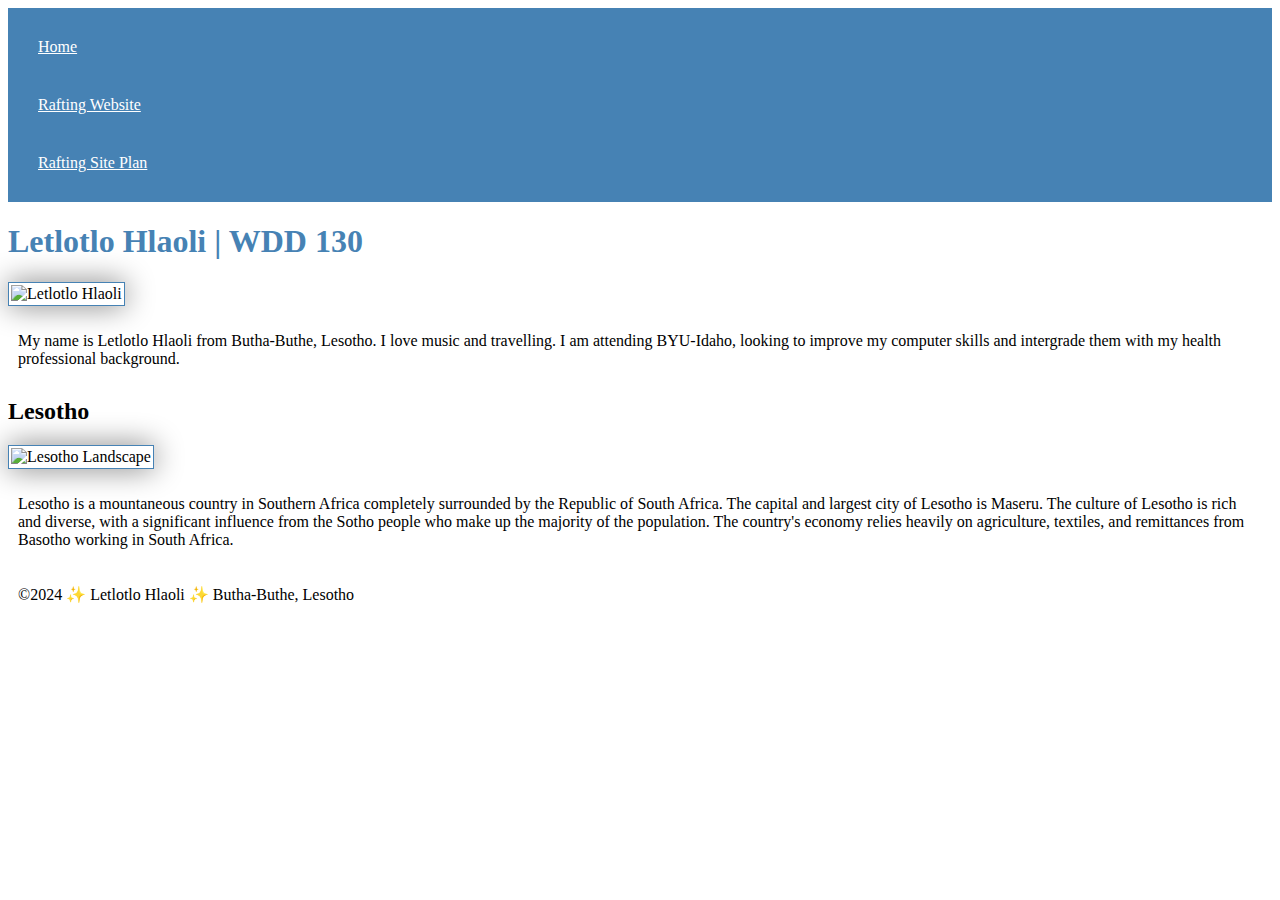
==== index.html @ 1c6270ba "meta" ====
<!DOCTYPE html>
<html lang="en-US">
<head>
    <meta charset="UTF-8">
    <meta name="viewport" content="width=device-width, initial-scale=1.0">
    <title>Letlotlo Hlaoli | WDD 130</title>
    <meta name="description" content="Welcome to Letlotlo Hlaoli's dedicated page for the Fundamentals of Web Development course! This platform is designed to provide a hands-on environment for practicing the essential skills covered in class. Whether you're delving into HTML, CSS, JavaScript, or exploring the principles of web design and development, this space offers a wealth of resources, exercises, and projects to hone your abilities. Dive into coding challenges, explore real-world case studies, and collaborate with peers to strengthen your understanding of web development fundamentals. Join Letlotlo Hlaoli on this journey to master the building blocks of the digital world">
    <meta name="author" content="Letlotlo">
    <link rel="stylesheet" href="styles/styles.css">
</head>
<body>
    <header>
        <nav>
            <a href="#">Home</a>
            <a href="wwr/">Rafting Website</a>
            <a href="wwr/site-plan-rafting.html">Rafting Site Plan</a>
        </nav>
    </header>
    <main>
        <h1>Letlotlo Hlaoli | WDD 130</h1>
        <img src="images/profile.webp" alt="Letlotlo Hlaoli" width="200">
        <p>My name is Letlotlo Hlaoli from Butha-Buthe, Lesotho. I love music and travelling. 
            I am attending BYU-Idaho, looking to improve my computer skills and intergrade them with my health professional background.</p>
    </main>
    <aside>
        <h2>Lesotho</h2>
        <img src="images/Lesotho.jpg" alt="Lesotho Landscape">
        <p>Lesotho is a mountaneous country in Southern Africa completely surrounded by the Republic of South Africa. The capital and largest city of Lesotho is Maseru. The culture of Lesotho is rich and diverse, with a significant influence from the Sotho people who make up the majority of the population. The country's economy relies heavily on agriculture, textiles, and remittances from Basotho working in South Africa.</p>
    </aside>
    <footer>
        <p>&copy;2024 ✨ Letlotlo Hlaoli ✨ Butha-Buthe, Lesotho</p>
    </footer>
</body>
</html>
---- styles/styles.css ----
nav {
background-color: steelblue;
padding: 10px;
}
nav a {
    color: white;
    display: block;
    padding: 20px;
}
h1 {
    color: steelblue;
}
img {
    width: 150px;
    height: auto;
    border: 1px solid steelblue;
    padding: 2px;
    box-shadow: 0 0 30px gray;
}
p {
    padding: 10px;
}
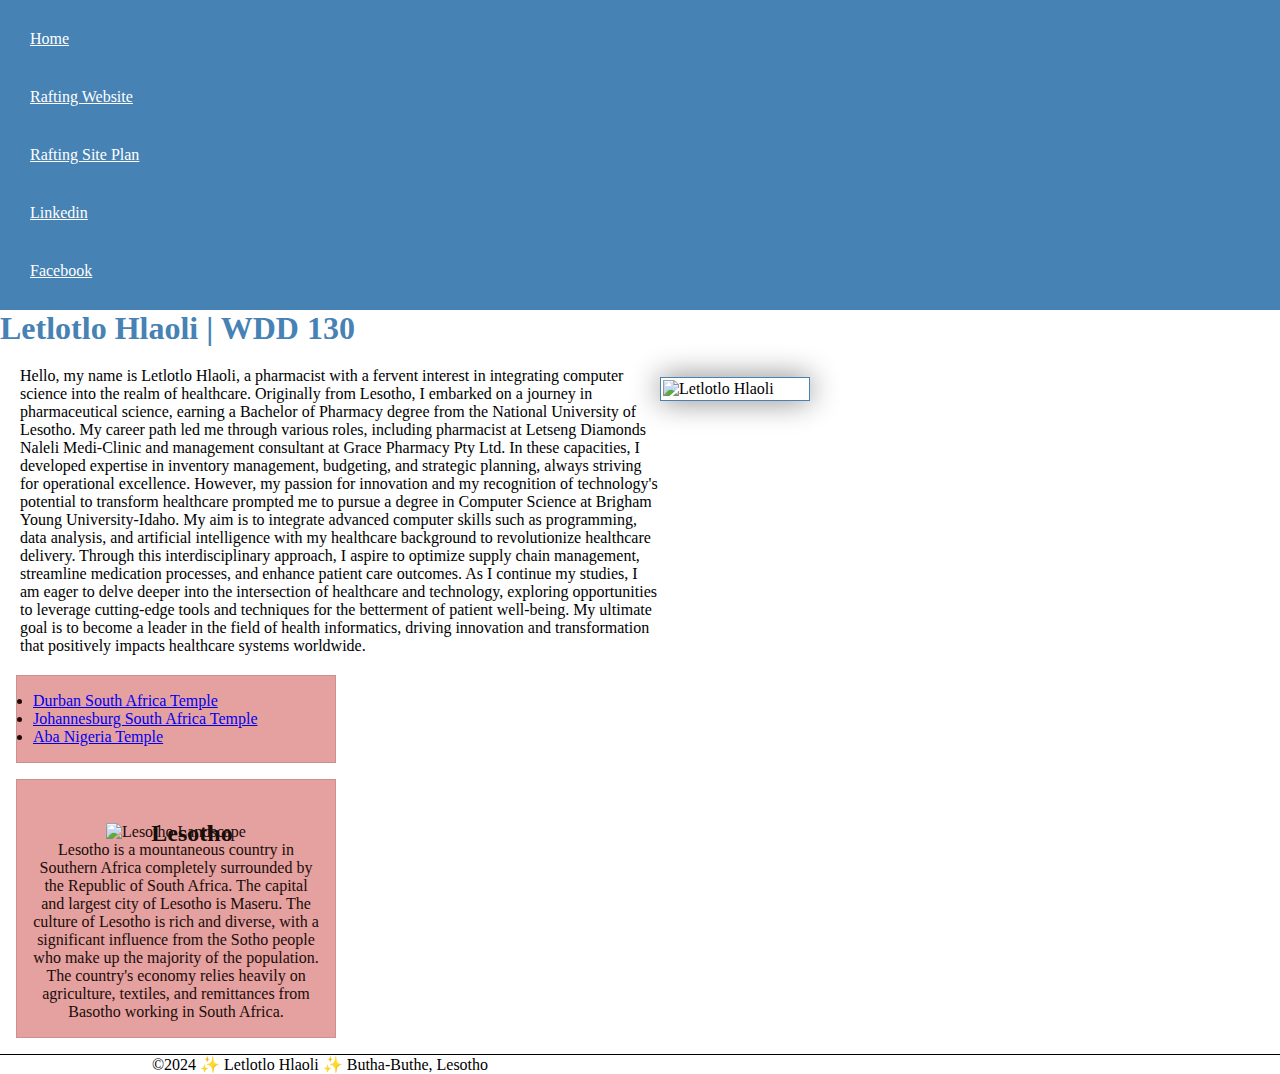
==== commit 239dd81b: "added week 3 content" ====
--- a/index.html
+++ b/index.html
@@ -5,7 +5,7 @@
     <meta name="viewport" content="width=device-width, initial-scale=1.0">
     <title>Letlotlo Hlaoli | WDD 130</title>
     <meta name="description" content="Welcome to Letlotlo Hlaoli's dedicated page for the Fundamentals of Web Development course! This platform is designed to provide a hands-on environment for practicing the essential skills covered in class. Whether you're delving into HTML, CSS, JavaScript, or exploring the principles of web design and development, this space offers a wealth of resources, exercises, and projects to hone your abilities. Dive into coding challenges, explore real-world case studies, and collaborate with peers to strengthen your understanding of web development fundamentals. Join Letlotlo Hlaoli on this journey to master the building blocks of the digital world">
-    <meta name="author" content="Letlotlo">
+    <meta name="author" content="Letlotlo Hlaoli">
     <link rel="stylesheet" href="styles/styles.css">
 </head>
 <body>
@@ -14,15 +14,24 @@
             <a href="#">Home</a>
             <a href="wwr/">Rafting Website</a>
             <a href="wwr/site-plan-rafting.html">Rafting Site Plan</a>
+            <a href="https://www.linkedin.com/in/letlotlo-hlaoli-98541237/">Linkedin</a>
+            <a href="https://web.facebook.com/Tlokza">Facebook</a>
         </nav>
     </header>
     <main>
         <h1>Letlotlo Hlaoli | WDD 130</h1>
-        <img src="images/profile.webp" alt="Letlotlo Hlaoli" width="200">
-        <p>My name is Letlotlo Hlaoli from Butha-Buthe, Lesotho. I love music and travelling. 
-            I am attending BYU-Idaho, looking to improve my computer skills and intergrade them with my health professional background.</p>
+        <div class="profilecont">
+            <img src="images/profile.webp" alt="Letlotlo Hlaoli" width="200">
+            <p>Hello, my name is Letlotlo Hlaoli, a pharmacist with a fervent interest in integrating computer science into the realm of healthcare. Originally from Lesotho, I embarked on a journey in pharmaceutical science, earning a Bachelor of Pharmacy degree from the National University of Lesotho. My career path led me through various roles, including pharmacist at Letseng Diamonds Naleli Medi-Clinic and management consultant at Grace Pharmacy Pty Ltd. In these capacities, I developed expertise in inventory management, budgeting, and strategic planning, always striving for operational excellence. However, my passion for innovation and my recognition of technology's potential to transform healthcare prompted me to pursue a degree in Computer Science at Brigham Young University-Idaho. My aim is to integrate advanced computer skills such as programming, data analysis, and artificial intelligence with my healthcare background to revolutionize healthcare delivery. Through this interdisciplinary approach, I aspire to optimize supply chain management, streamline medication processes, and enhance patient care outcomes. As I continue my studies, I am eager to delve deeper into the intersection of healthcare and technology, exploring opportunities to leverage cutting-edge tools and techniques for the betterment of patient well-being. My ultimate goal is to become a leader in the field of health informatics, driving innovation and transformation that positively impacts healthcare systems worldwide.</p>     
+        </div>
+        
+        <ul class="box">
+            <li><a href="https://www.churchofjesuschrist.org/temples/details/durban-south-africa-temple?lang=eng" target="_blank">Durban South Africa Temple</a></li>
+            <li><a href="https://www.churchofjesuschrist.org/temples/details/johannesburg-south-africa-temple?lang=eng" target="_blank">Johannesburg South Africa Temple</a></li>
+            <li><a href="https://www.churchofjesuschrist.org/temples/details/aba-nigeria-temple?lang=eng" target="_blank">Aba Nigeria Temple</a></li>
+        </ul>
     </main>
-    <aside>
+    <aside class="box">
         <h2>Lesotho</h2>
         <img src="images/Lesotho.jpg" alt="Lesotho Landscape">
         <p>Lesotho is a mountaneous country in Southern Africa completely surrounded by the Republic of South Africa. The capital and largest city of Lesotho is Maseru. The culture of Lesotho is rich and diverse, with a significant influence from the Sotho people who make up the majority of the population. The country's economy relies heavily on agriculture, textiles, and remittances from Basotho working in South Africa.</p>
@@ -31,4 +40,5 @@
         <p>&copy;2024 ✨ Letlotlo Hlaoli ✨ Butha-Buthe, Lesotho</p>
     </footer>
 </body>
+<!--last modified: 10/05/2024-->
 </html>
--- a/styles/styles.css
+++ b/styles/styles.css
@@ -10,7 +10,7 @@
 h1 {
     color: steelblue;
 }
-img {
+main img {
     width: 150px;
     height: auto;
     border: 1px solid steelblue;
@@ -18,5 +18,75 @@
     box-shadow: 0 0 30px gray;
 }
 p {
-    padding: 10px;
+    max-width: 40em;
+    padding: 0;
+}
+main {
+    max-width: 840px;
+    position: relative;
+}
+aside {
+    width: 20rem;
+    margin: 1rem;
+    border: 1px solid rgba(0,0,0,0.2); /* 1 */
+    padding: 1rem;
+    background-color: #eee;
+    color: #333;
+    text-align: center;
+}
+aside img {
+    width: 200px;
+    height: auto;
+}
+footer {
+    margin-top: 15px;
+    border-top: 1px solid #000;
+    text-align: center;
+}
+
+* {
+    margin: 0;
+    padding: 0;
+    box-sizing: border-box;
+}
+
+/* Class Selectors */
+
+.box {
+    position: relative;
+    margin: 1rem;
+    border: 1px solid rgba(0,0,0,.1);
+    padding: 1rem;
+    background-color: #e5a0a0;
+    color: #180d08;
+  }
+  
+  aside {
+    width: 20em;
+    text-align: center;
+  }
+     
+main img {
+    /* you most likely will have other declarations here */
+    float: right;
+    margin: 10px;
+    overflow: hidden;
+  }
+  
+aside h2 {
+    position: relative;
+    top: 24px;
+    left: 16px;
+}
+ul {
+    max-width: 20em;
+}
+.profilecont {
+    margin: 20px;
+    max-width: 40;
+}
+
+.profilecont img {
+    margin-left: 20px; /* Add some margin to separate the image from the text */
+    float: right;
 }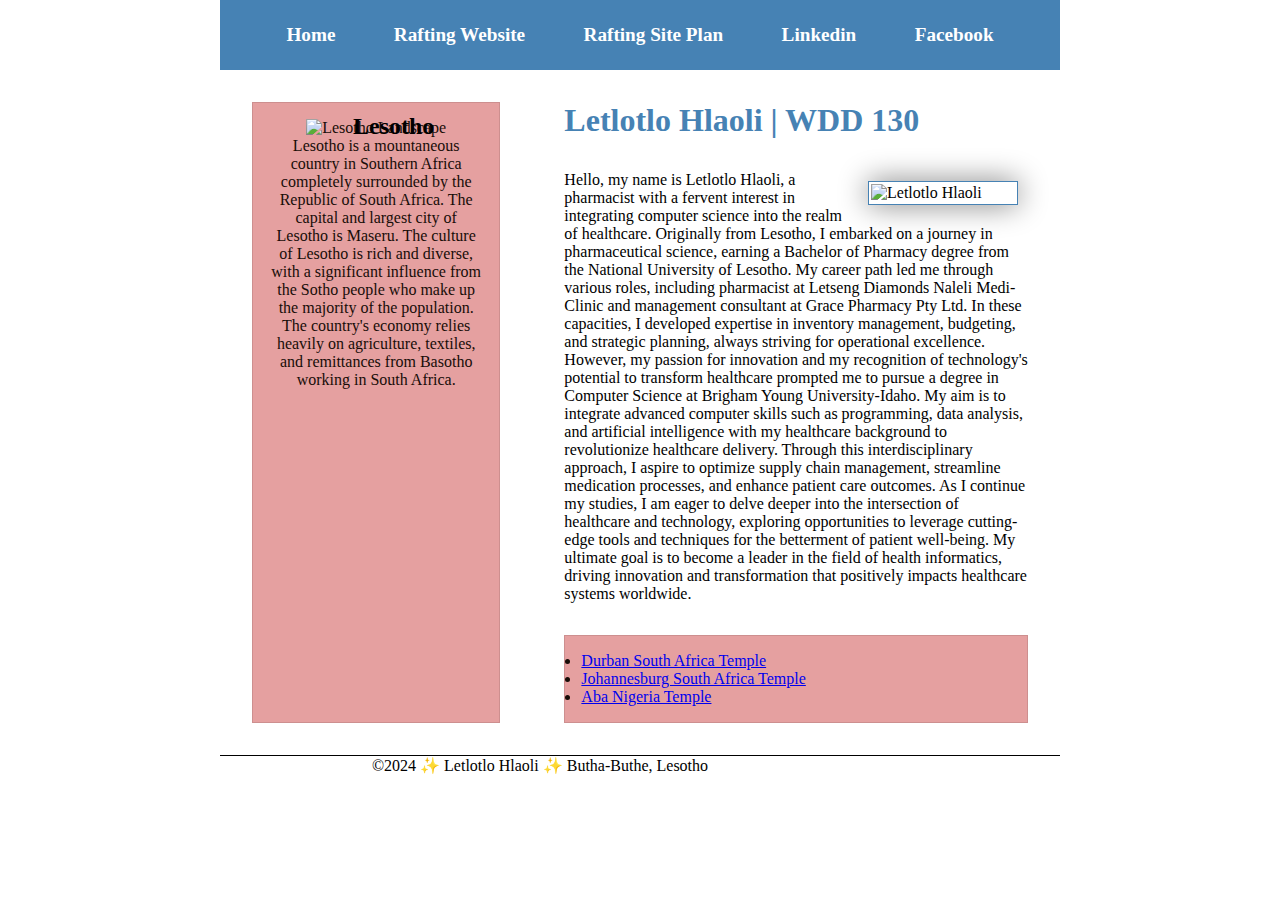
==== commit 4d8408af: "css" ====
--- a/index.html
+++ b/index.html
@@ -18,24 +18,26 @@
             <a href="https://web.facebook.com/Tlokza">Facebook</a>
         </nav>
     </header>
+<div class="grid">
+    <aside class="box">
+        <h2>Lesotho</h2>
+        <img src="images/Lesotho.jpg" alt="Lesotho Landscape">
+        <p>Lesotho is a mountaneous country in Southern Africa completely surrounded by the Republic of South Africa. The capital and largest city of Lesotho is Maseru. The culture of Lesotho is rich and diverse, with a significant influence from the Sotho people who make up the majority of the population. The country's economy relies heavily on agriculture, textiles, and remittances from Basotho working in South Africa.</p>
+    </aside>
     <main>
         <h1>Letlotlo Hlaoli | WDD 130</h1>
         <div class="profilecont">
             <img src="images/profile.webp" alt="Letlotlo Hlaoli" width="200">
             <p>Hello, my name is Letlotlo Hlaoli, a pharmacist with a fervent interest in integrating computer science into the realm of healthcare. Originally from Lesotho, I embarked on a journey in pharmaceutical science, earning a Bachelor of Pharmacy degree from the National University of Lesotho. My career path led me through various roles, including pharmacist at Letseng Diamonds Naleli Medi-Clinic and management consultant at Grace Pharmacy Pty Ltd. In these capacities, I developed expertise in inventory management, budgeting, and strategic planning, always striving for operational excellence. However, my passion for innovation and my recognition of technology's potential to transform healthcare prompted me to pursue a degree in Computer Science at Brigham Young University-Idaho. My aim is to integrate advanced computer skills such as programming, data analysis, and artificial intelligence with my healthcare background to revolutionize healthcare delivery. Through this interdisciplinary approach, I aspire to optimize supply chain management, streamline medication processes, and enhance patient care outcomes. As I continue my studies, I am eager to delve deeper into the intersection of healthcare and technology, exploring opportunities to leverage cutting-edge tools and techniques for the betterment of patient well-being. My ultimate goal is to become a leader in the field of health informatics, driving innovation and transformation that positively impacts healthcare systems worldwide.</p>     
         </div>
-        
         <ul class="box">
             <li><a href="https://www.churchofjesuschrist.org/temples/details/durban-south-africa-temple?lang=eng" target="_blank">Durban South Africa Temple</a></li>
             <li><a href="https://www.churchofjesuschrist.org/temples/details/johannesburg-south-africa-temple?lang=eng" target="_blank">Johannesburg South Africa Temple</a></li>
             <li><a href="https://www.churchofjesuschrist.org/temples/details/aba-nigeria-temple?lang=eng" target="_blank">Aba Nigeria Temple</a></li>
         </ul>
     </main>
-    <aside class="box">
-        <h2>Lesotho</h2>
-        <img src="images/Lesotho.jpg" alt="Lesotho Landscape">
-        <p>Lesotho is a mountaneous country in Southern Africa completely surrounded by the Republic of South Africa. The capital and largest city of Lesotho is Maseru. The culture of Lesotho is rich and diverse, with a significant influence from the Sotho people who make up the majority of the population. The country's economy relies heavily on agriculture, textiles, and remittances from Basotho working in South Africa.</p>
-    </aside>
+    
+</div>
     <footer>
         <p>&copy;2024 ✨ Letlotlo Hlaoli ✨ Butha-Buthe, Lesotho</p>
     </footer>
--- a/styles/styles.css
+++ b/styles/styles.css
@@ -1,14 +1,23 @@
 nav {
 background-color: steelblue;
-padding: 10px;
+padding: 1rem;
+display: flex;
+justify-content: space-evenly;
+align-items: center;
 }
+
 nav a {
     color: white;
     display: block;
-    padding: 20px;
+    padding: 0.5rem;
+    text-decoration: none;
+    font-size: 1.2rem;
+    font-weight: 700;
 }
 h1 {
     color: steelblue;
+    margin: 2rem;
+    border-bottom: steelblue;
 }
 main img {
     width: 150px;
@@ -22,12 +31,11 @@
     padding: 0;
 }
 main {
-    max-width: 840px;
     position: relative;
 }
 aside {
     width: 20rem;
-    margin: 1rem;
+    margin: 2rem;
     border: 1px solid rgba(0,0,0,0.2); /* 1 */
     padding: 1rem;
     background-color: #eee;
@@ -54,7 +62,7 @@
 
 .box {
     position: relative;
-    margin: 1rem;
+    margin: 2rem;
     border: 1px solid rgba(0,0,0,.1);
     padding: 1rem;
     background-color: #e5a0a0;
@@ -67,26 +75,34 @@
   }
      
 main img {
-    /* you most likely will have other declarations here */
     float: right;
     margin: 10px;
     overflow: hidden;
   }
   
 aside h2 {
-    position: relative;
-    top: 24px;
-    left: 16px;
+    position: absolute;
+    top: 10px;
+    left: 100px;
+    color: #000;
 }
-ul {
-    max-width: 20em;
-}
+
 .profilecont {
-    margin: 20px;
-    max-width: 40;
+    margin: 2rem;
+    max-width: 40em;
 }
 
 .profilecont img {
-    margin-left: 20px; /* Add some margin to separate the image from the text */
+    margin-left: 20px; 
     float: right;
-}+}
+
+header, .grid, footer {
+    max-width: 840px;
+    margin: 0 auto;
+  }
+
+  .grid {
+    display: flex;
+    grid-template-columns: 100px 200px 1fr;
+  }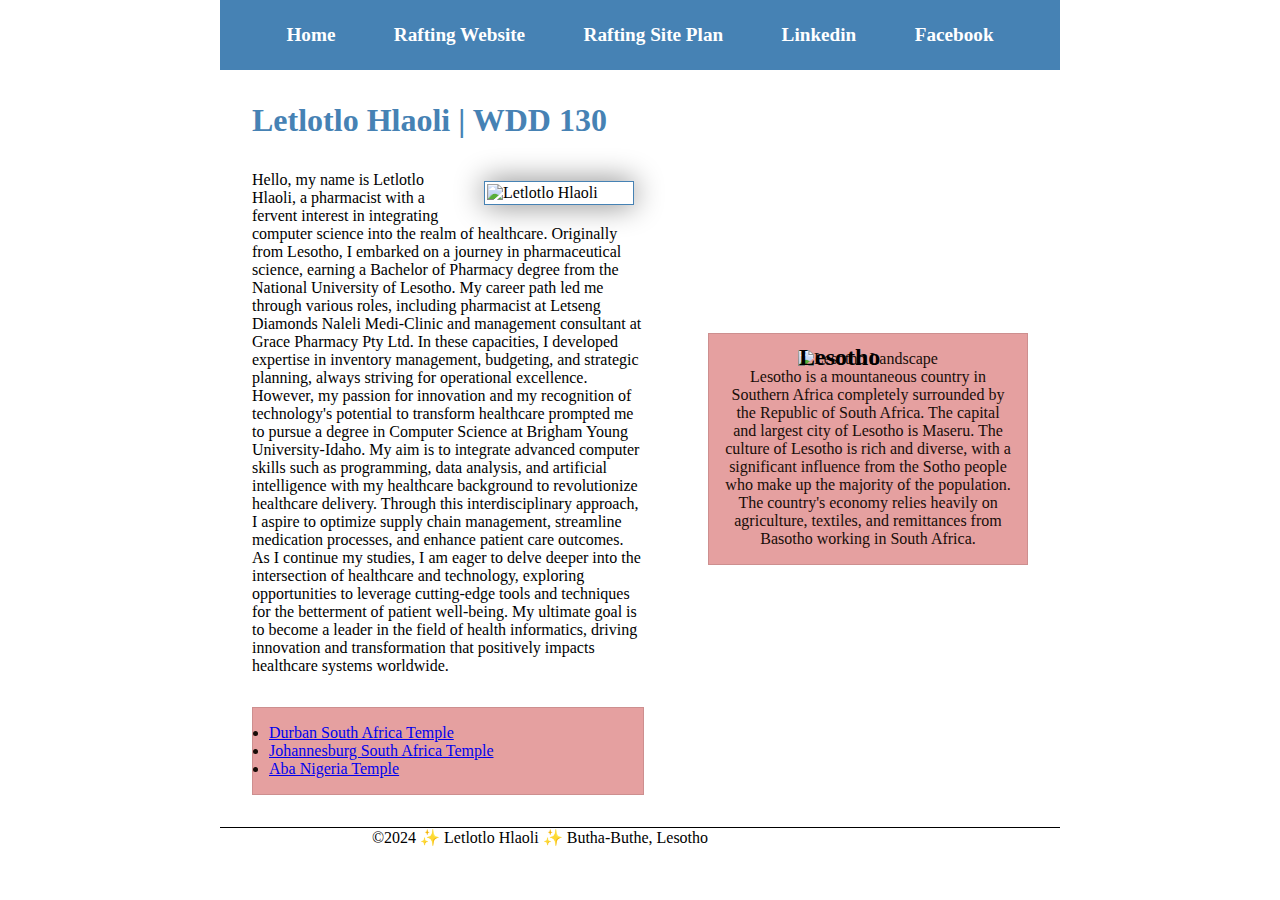
==== commit bcf211eb: "wip" ====
--- a/index.html
+++ b/index.html
@@ -18,26 +18,25 @@
             <a href="https://web.facebook.com/Tlokza">Facebook</a>
         </nav>
     </header>
-<div class="grid">
-    <aside class="box">
-        <h2>Lesotho</h2>
-        <img src="images/Lesotho.jpg" alt="Lesotho Landscape">
-        <p>Lesotho is a mountaneous country in Southern Africa completely surrounded by the Republic of South Africa. The capital and largest city of Lesotho is Maseru. The culture of Lesotho is rich and diverse, with a significant influence from the Sotho people who make up the majority of the population. The country's economy relies heavily on agriculture, textiles, and remittances from Basotho working in South Africa.</p>
-    </aside>
-    <main>
-        <h1>Letlotlo Hlaoli | WDD 130</h1>
-        <div class="profilecont">
-            <img src="images/profile.webp" alt="Letlotlo Hlaoli" width="200">
-            <p>Hello, my name is Letlotlo Hlaoli, a pharmacist with a fervent interest in integrating computer science into the realm of healthcare. Originally from Lesotho, I embarked on a journey in pharmaceutical science, earning a Bachelor of Pharmacy degree from the National University of Lesotho. My career path led me through various roles, including pharmacist at Letseng Diamonds Naleli Medi-Clinic and management consultant at Grace Pharmacy Pty Ltd. In these capacities, I developed expertise in inventory management, budgeting, and strategic planning, always striving for operational excellence. However, my passion for innovation and my recognition of technology's potential to transform healthcare prompted me to pursue a degree in Computer Science at Brigham Young University-Idaho. My aim is to integrate advanced computer skills such as programming, data analysis, and artificial intelligence with my healthcare background to revolutionize healthcare delivery. Through this interdisciplinary approach, I aspire to optimize supply chain management, streamline medication processes, and enhance patient care outcomes. As I continue my studies, I am eager to delve deeper into the intersection of healthcare and technology, exploring opportunities to leverage cutting-edge tools and techniques for the betterment of patient well-being. My ultimate goal is to become a leader in the field of health informatics, driving innovation and transformation that positively impacts healthcare systems worldwide.</p>     
-        </div>
-        <ul class="box">
-            <li><a href="https://www.churchofjesuschrist.org/temples/details/durban-south-africa-temple?lang=eng" target="_blank">Durban South Africa Temple</a></li>
-            <li><a href="https://www.churchofjesuschrist.org/temples/details/johannesburg-south-africa-temple?lang=eng" target="_blank">Johannesburg South Africa Temple</a></li>
-            <li><a href="https://www.churchofjesuschrist.org/temples/details/aba-nigeria-temple?lang=eng" target="_blank">Aba Nigeria Temple</a></li>
-        </ul>
-    </main>
-    
-</div>
+    <div class="grid">
+        <main>
+            <h1>Letlotlo Hlaoli | WDD 130</h1>
+            <div class="profilecont">
+                <img src="images/profile.webp" alt="Letlotlo Hlaoli" width="200">
+                <p>Hello, my name is Letlotlo Hlaoli, a pharmacist with a fervent interest in integrating computer science into the realm of healthcare. Originally from Lesotho, I embarked on a journey in pharmaceutical science, earning a Bachelor of Pharmacy degree from the National University of Lesotho. My career path led me through various roles, including pharmacist at Letseng Diamonds Naleli Medi-Clinic and management consultant at Grace Pharmacy Pty Ltd. In these capacities, I developed expertise in inventory management, budgeting, and strategic planning, always striving for operational excellence. However, my passion for innovation and my recognition of technology's potential to transform healthcare prompted me to pursue a degree in Computer Science at Brigham Young University-Idaho. My aim is to integrate advanced computer skills such as programming, data analysis, and artificial intelligence with my healthcare background to revolutionize healthcare delivery. Through this interdisciplinary approach, I aspire to optimize supply chain management, streamline medication processes, and enhance patient care outcomes. As I continue my studies, I am eager to delve deeper into the intersection of healthcare and technology, exploring opportunities to leverage cutting-edge tools and techniques for the betterment of patient well-being. My ultimate goal is to become a leader in the field of health informatics, driving innovation and transformation that positively impacts healthcare systems worldwide.</p>     
+            </div>
+            <ul class="box">
+                <li><a href="https://www.churchofjesuschrist.org/temples/details/durban-south-africa-temple?lang=eng" target="_blank">Durban South Africa Temple</a></li>
+                <li><a href="https://www.churchofjesuschrist.org/temples/details/johannesburg-south-africa-temple?lang=eng" target="_blank">Johannesburg South Africa Temple</a></li>
+                <li><a href="https://www.churchofjesuschrist.org/temples/details/aba-nigeria-temple?lang=eng" target="_blank">Aba Nigeria Temple</a></li>
+            </ul>
+        </main>
+        <aside class="box">
+            <h2>Lesotho</h2>
+            <img src="images/Lesotho.jpg" alt="Lesotho Landscape">
+            <p>Lesotho is a mountaneous country in Southern Africa completely surrounded by the Republic of South Africa. The capital and largest city of Lesotho is Maseru. The culture of Lesotho is rich and diverse, with a significant influence from the Sotho people who make up the majority of the population. The country's economy relies heavily on agriculture, textiles, and remittances from Basotho working in South Africa.</p>
+        </aside>
+    </div>
     <footer>
         <p>&copy;2024 ✨ Letlotlo Hlaoli ✨ Butha-Buthe, Lesotho</p>
     </footer>
--- a/styles/styles.css
+++ b/styles/styles.css
@@ -41,6 +41,7 @@
     background-color: #eee;
     color: #333;
     text-align: center;
+    position: relative;
 }
 aside img {
     width: 200px;
@@ -83,7 +84,7 @@
 aside h2 {
     position: absolute;
     top: 10px;
-    left: 100px;
+    left: 90px;
     color: #000;
 }
 
@@ -102,7 +103,8 @@
     margin: 0 auto;
   }
 
-  .grid {
-    display: flex;
-    grid-template-columns: 100px 200px 1fr;
+.grid {
+    display: grid;
+    align-items: center;
+    grid-template-columns: 2fr 1fr;;
   }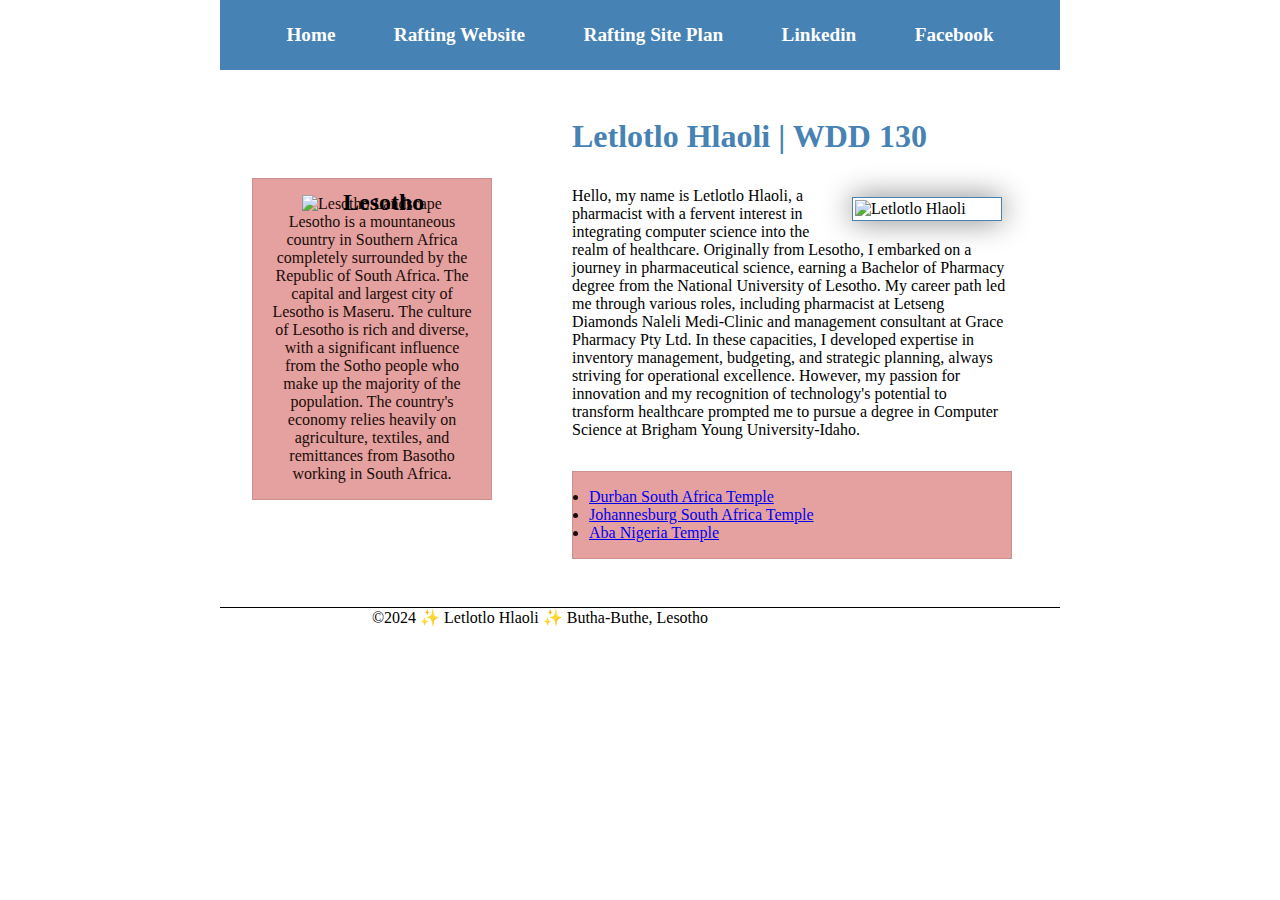
==== commit 9fde5eb5: "f" ====
--- a/index.html
+++ b/index.html
@@ -23,7 +23,7 @@
             <h1>Letlotlo Hlaoli | WDD 130</h1>
             <div class="profilecont">
                 <img src="images/profile.webp" alt="Letlotlo Hlaoli" width="200">
-                <p>Hello, my name is Letlotlo Hlaoli, a pharmacist with a fervent interest in integrating computer science into the realm of healthcare. Originally from Lesotho, I embarked on a journey in pharmaceutical science, earning a Bachelor of Pharmacy degree from the National University of Lesotho. My career path led me through various roles, including pharmacist at Letseng Diamonds Naleli Medi-Clinic and management consultant at Grace Pharmacy Pty Ltd. In these capacities, I developed expertise in inventory management, budgeting, and strategic planning, always striving for operational excellence. However, my passion for innovation and my recognition of technology's potential to transform healthcare prompted me to pursue a degree in Computer Science at Brigham Young University-Idaho. My aim is to integrate advanced computer skills such as programming, data analysis, and artificial intelligence with my healthcare background to revolutionize healthcare delivery. Through this interdisciplinary approach, I aspire to optimize supply chain management, streamline medication processes, and enhance patient care outcomes. As I continue my studies, I am eager to delve deeper into the intersection of healthcare and technology, exploring opportunities to leverage cutting-edge tools and techniques for the betterment of patient well-being. My ultimate goal is to become a leader in the field of health informatics, driving innovation and transformation that positively impacts healthcare systems worldwide.</p>     
+                <p>Hello, my name is Letlotlo Hlaoli, a pharmacist with a fervent interest in integrating computer science into the realm of healthcare. Originally from Lesotho, I embarked on a journey in pharmaceutical science, earning a Bachelor of Pharmacy degree from the National University of Lesotho. My career path led me through various roles, including pharmacist at Letseng Diamonds Naleli Medi-Clinic and management consultant at Grace Pharmacy Pty Ltd. In these capacities, I developed expertise in inventory management, budgeting, and strategic planning, always striving for operational excellence. However, my passion for innovation and my recognition of technology's potential to transform healthcare prompted me to pursue a degree in Computer Science at Brigham Young University-Idaho.</p>     
             </div>
             <ul class="box">
                 <li><a href="https://www.churchofjesuschrist.org/temples/details/durban-south-africa-temple?lang=eng" target="_blank">Durban South Africa Temple</a></li>
@@ -31,12 +31,13 @@
                 <li><a href="https://www.churchofjesuschrist.org/temples/details/aba-nigeria-temple?lang=eng" target="_blank">Aba Nigeria Temple</a></li>
             </ul>
         </main>
+       
         <aside class="box">
             <h2>Lesotho</h2>
             <img src="images/Lesotho.jpg" alt="Lesotho Landscape">
             <p>Lesotho is a mountaneous country in Southern Africa completely surrounded by the Republic of South Africa. The capital and largest city of Lesotho is Maseru. The culture of Lesotho is rich and diverse, with a significant influence from the Sotho people who make up the majority of the population. The country's economy relies heavily on agriculture, textiles, and remittances from Basotho working in South Africa.</p>
         </aside>
-    </div>
+     </div>    
     <footer>
         <p>&copy;2024 ✨ Letlotlo Hlaoli ✨ Butha-Buthe, Lesotho</p>
     </footer>
--- a/styles/styles.css
+++ b/styles/styles.css
@@ -25,6 +25,9 @@
     border: 1px solid steelblue;
     padding: 2px;
     box-shadow: 0 0 30px gray;
+    float: right;
+    margin: 10px;
+    overflow: hidden;
 }
 p {
     max-width: 40em;
@@ -32,16 +35,20 @@
 }
 main {
     position: relative;
+    grid-column: 2/3;
+    margin: 1rem;
 }
 aside {
-    width: 20rem;
+    width: 15rem;
     margin: 2rem;
     border: 1px solid rgba(0,0,0,0.2); /* 1 */
     padding: 1rem;
     background-color: #eee;
     color: #333;
     text-align: center;
-    position: relative;
+    grid-column: 1/2;
+    grid-row: 1/2;
+
 }
 aside img {
     width: 200px;
@@ -59,8 +66,6 @@
     box-sizing: border-box;
 }
 
-/* Class Selectors */
-
 .box {
     position: relative;
     margin: 2rem;
@@ -68,17 +73,6 @@
     padding: 1rem;
     background-color: #e5a0a0;
     color: #180d08;
-  }
-  
-  aside {
-    width: 20em;
-    text-align: center;
-  }
-     
-main img {
-    float: right;
-    margin: 10px;
-    overflow: hidden;
   }
   
 aside h2 {
@@ -101,10 +95,9 @@
 header, .grid, footer {
     max-width: 840px;
     margin: 0 auto;
-  }
+}
 
 .grid {
     display: grid;
     align-items: center;
-    grid-template-columns: 2fr 1fr;;
-  }+}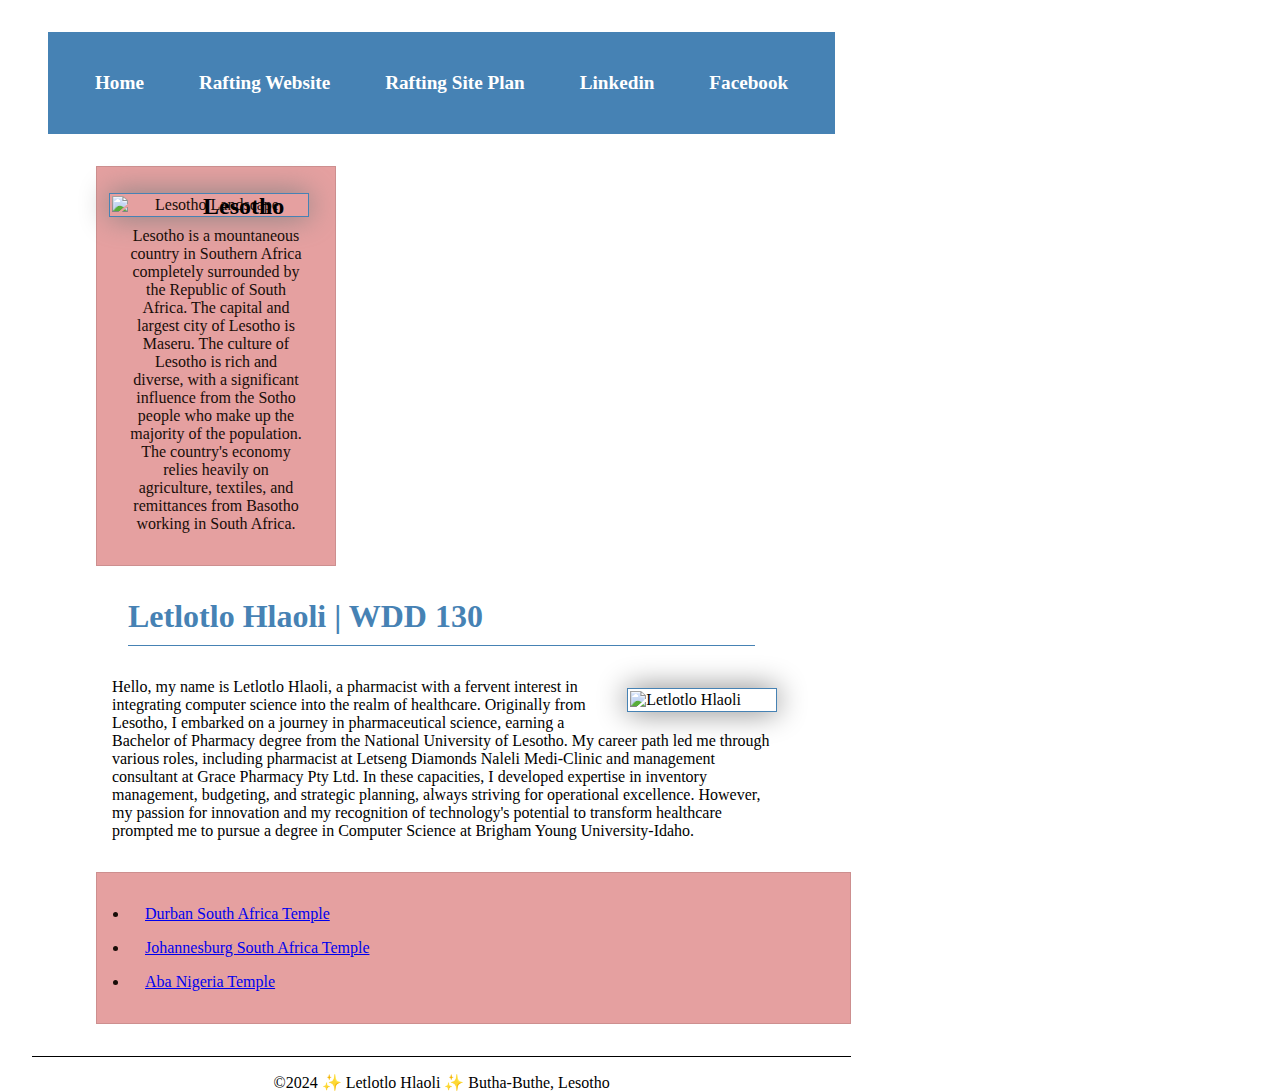
==== commit bbc1be09: "Update index.html" ====
--- a/index.html
+++ b/index.html
@@ -18,10 +18,15 @@
             <a href="https://web.facebook.com/Tlokza">Facebook</a>
         </nav>
     </header>
-    <div class="grid">
+    <div>
         <main>
-            <h1>Letlotlo Hlaoli | WDD 130</h1>
+            <aside class="box">
+                <h2>Lesotho</h2>
+                <img src="images/Lesotho.jpg" alt="Lesotho Landscape">
+                <p>Lesotho is a mountaneous country in Southern Africa completely surrounded by the Republic of South Africa. The capital and largest city of Lesotho is Maseru. The culture of Lesotho is rich and diverse, with a significant influence from the Sotho people who make up the majority of the population. The country's economy relies heavily on agriculture, textiles, and remittances from Basotho working in South Africa.</p>
+            </aside>
             <div class="profilecont">
+                <h1>Letlotlo Hlaoli | WDD 130</h1>
                 <img src="images/profile.webp" alt="Letlotlo Hlaoli" width="200">
                 <p>Hello, my name is Letlotlo Hlaoli, a pharmacist with a fervent interest in integrating computer science into the realm of healthcare. Originally from Lesotho, I embarked on a journey in pharmaceutical science, earning a Bachelor of Pharmacy degree from the National University of Lesotho. My career path led me through various roles, including pharmacist at Letseng Diamonds Naleli Medi-Clinic and management consultant at Grace Pharmacy Pty Ltd. In these capacities, I developed expertise in inventory management, budgeting, and strategic planning, always striving for operational excellence. However, my passion for innovation and my recognition of technology's potential to transform healthcare prompted me to pursue a degree in Computer Science at Brigham Young University-Idaho.</p>     
             </div>
@@ -31,12 +36,6 @@
                 <li><a href="https://www.churchofjesuschrist.org/temples/details/aba-nigeria-temple?lang=eng" target="_blank">Aba Nigeria Temple</a></li>
             </ul>
         </main>
-       
-        <aside class="box">
-            <h2>Lesotho</h2>
-            <img src="images/Lesotho.jpg" alt="Lesotho Landscape">
-            <p>Lesotho is a mountaneous country in Southern Africa completely surrounded by the Republic of South Africa. The capital and largest city of Lesotho is Maseru. The culture of Lesotho is rich and diverse, with a significant influence from the Sotho people who make up the majority of the population. The country's economy relies heavily on agriculture, textiles, and remittances from Basotho working in South Africa.</p>
-        </aside>
      </div>    
     <footer>
         <p>&copy;2024 ✨ Letlotlo Hlaoli ✨ Butha-Buthe, Lesotho</p>
--- a/styles/styles.css
+++ b/styles/styles.css
@@ -1,9 +1,27 @@
+* {
+    margin: 1rem;
+    padding: 0;
+    box-sizing: border-box;
+}
+
+body, html {
+    width: 80%;
+    height: 75%;
+}
+
+header, .grid, footer {
+    max-width: 100%;
+    width: 100%;
+    margin: 0 auto;
+    align-self: center;
+}
+
 nav {
-background-color: steelblue;
-padding: 1rem;
-display: flex;
-justify-content: space-evenly;
-align-items: center;
+    background-color: steelblue;
+    padding: 1rem;
+    display: flex;
+    justify-content: space-evenly;
+    align-items: center;
 }
 
 nav a {
@@ -14,11 +32,14 @@
     font-size: 1.2rem;
     font-weight: 700;
 }
+
 h1 {
     color: steelblue;
     margin: 2rem;
-    border-bottom: steelblue;
+    border-bottom: 1px solid steelblue;
+    padding-bottom: 10px;
 }
+
 main img {
     width: 150px;
     height: auto;
@@ -29,41 +50,41 @@
     margin: 10px;
     overflow: hidden;
 }
+
 p {
-    max-width: 40em;
+    max-width: 100%;
     padding: 0;
 }
+
 main {
     position: relative;
     grid-column: 2/3;
     margin: 1rem;
 }
+
 aside {
-    width: 15rem;
+    width: 100%;
+    max-width: 15rem;
     margin: 2rem;
-    border: 1px solid rgba(0,0,0,0.2); /* 1 */
+    border: 1px solid rgba(0,0,0,0.2);
     padding: 1rem;
     background-color: #eee;
     color: #333;
     text-align: center;
     grid-column: 1/2;
     grid-row: 1/2;
+}
 
-}
 aside img {
-    width: 200px;
+    width: 100%;
+    max-width: 200px;
     height: auto;
 }
+
 footer {
     margin-top: 15px;
     border-top: 1px solid #000;
     text-align: center;
-}
-
-* {
-    margin: 0;
-    padding: 0;
-    box-sizing: border-box;
 }
 
 .box {
@@ -73,8 +94,9 @@
     padding: 1rem;
     background-color: #e5a0a0;
     color: #180d08;
-  }
-  
+    width: 100%;
+}
+
 aside h2 {
     position: absolute;
     top: 10px;
@@ -84,20 +106,10 @@
 
 .profilecont {
     margin: 2rem;
-    max-width: 40em;
+    max-width: 100%;
 }
 
 .profilecont img {
     margin-left: 20px; 
     float: right;
 }
-
-header, .grid, footer {
-    max-width: 840px;
-    margin: 0 auto;
-}
-
-.grid {
-    display: grid;
-    align-items: center;
-}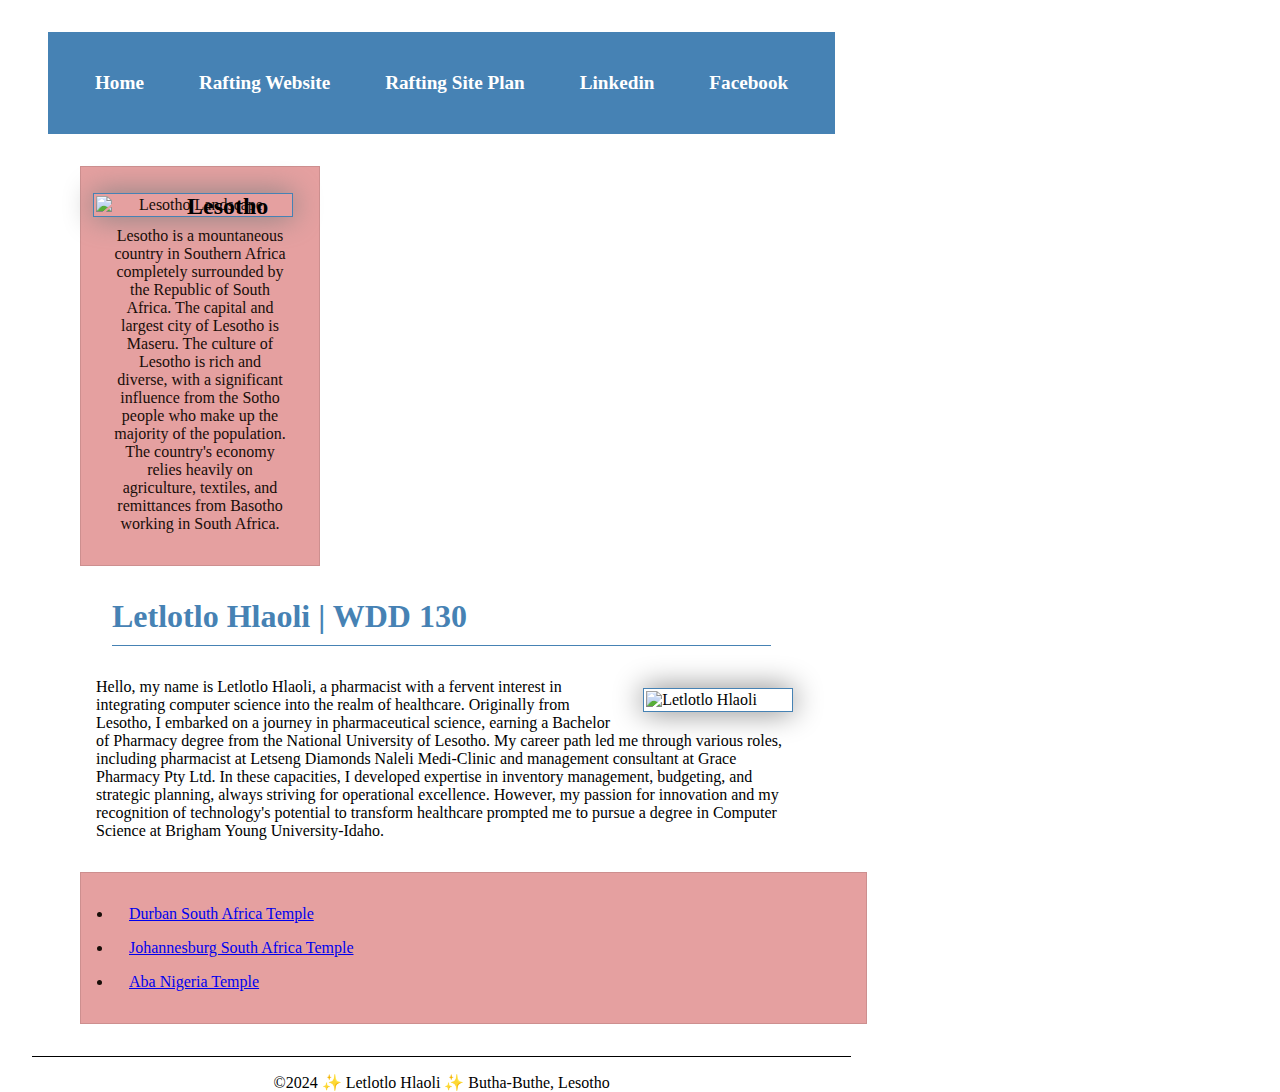
==== commit 3cc2010a: "Update index.html" ====
--- a/index.html
+++ b/index.html
@@ -18,25 +18,27 @@
             <a href="https://web.facebook.com/Tlokza">Facebook</a>
         </nav>
     </header>
-    <div>
+   
         <main>
-            <aside class="box">
-                <h2>Lesotho</h2>
-                <img src="images/Lesotho.jpg" alt="Lesotho Landscape">
-                <p>Lesotho is a mountaneous country in Southern Africa completely surrounded by the Republic of South Africa. The capital and largest city of Lesotho is Maseru. The culture of Lesotho is rich and diverse, with a significant influence from the Sotho people who make up the majority of the population. The country's economy relies heavily on agriculture, textiles, and remittances from Basotho working in South Africa.</p>
-            </aside>
-            <div class="profilecont">
-                <h1>Letlotlo Hlaoli | WDD 130</h1>
-                <img src="images/profile.webp" alt="Letlotlo Hlaoli" width="200">
-                <p>Hello, my name is Letlotlo Hlaoli, a pharmacist with a fervent interest in integrating computer science into the realm of healthcare. Originally from Lesotho, I embarked on a journey in pharmaceutical science, earning a Bachelor of Pharmacy degree from the National University of Lesotho. My career path led me through various roles, including pharmacist at Letseng Diamonds Naleli Medi-Clinic and management consultant at Grace Pharmacy Pty Ltd. In these capacities, I developed expertise in inventory management, budgeting, and strategic planning, always striving for operational excellence. However, my passion for innovation and my recognition of technology's potential to transform healthcare prompted me to pursue a degree in Computer Science at Brigham Young University-Idaho.</p>     
-            </div>
-            <ul class="box">
-                <li><a href="https://www.churchofjesuschrist.org/temples/details/durban-south-africa-temple?lang=eng" target="_blank">Durban South Africa Temple</a></li>
-                <li><a href="https://www.churchofjesuschrist.org/temples/details/johannesburg-south-africa-temple?lang=eng" target="_blank">Johannesburg South Africa Temple</a></li>
-                <li><a href="https://www.churchofjesuschrist.org/temples/details/aba-nigeria-temple?lang=eng" target="_blank">Aba Nigeria Temple</a></li>
-            </ul>
+            <div class="grid">
+                <aside class="box">
+                    <h2>Lesotho</h2>
+                    <img src="images/Lesotho.jpg" alt="Lesotho Landscape">
+                    <p>Lesotho is a mountaneous country in Southern Africa completely surrounded by the Republic of South Africa. The capital and largest city of Lesotho is Maseru. The culture of Lesotho is rich and diverse, with a significant influence from the Sotho people who make up the majority of the population. The country's economy relies heavily on agriculture, textiles, and remittances from Basotho working in South Africa.</p>
+                </aside>
+                <div class="profilecont">
+                    <h1>Letlotlo Hlaoli | WDD 130</h1>
+                    <img src="images/profile.webp" alt="Letlotlo Hlaoli" width="200">
+                    <p>Hello, my name is Letlotlo Hlaoli, a pharmacist with a fervent interest in integrating computer science into the realm of healthcare. Originally from Lesotho, I embarked on a journey in pharmaceutical science, earning a Bachelor of Pharmacy degree from the National University of Lesotho. My career path led me through various roles, including pharmacist at Letseng Diamonds Naleli Medi-Clinic and management consultant at Grace Pharmacy Pty Ltd. In these capacities, I developed expertise in inventory management, budgeting, and strategic planning, always striving for operational excellence. However, my passion for innovation and my recognition of technology's potential to transform healthcare prompted me to pursue a degree in Computer Science at Brigham Young University-Idaho.</p>     
+                </div>
+                <ul class="box">
+                    <li><a href="https://www.churchofjesuschrist.org/temples/details/durban-south-africa-temple?lang=eng" target="_blank">Durban South Africa Temple</a></li>
+                    <li><a href="https://www.churchofjesuschrist.org/temples/details/johannesburg-south-africa-temple?lang=eng" target="_blank">Johannesburg South Africa Temple</a></li>
+                    <li><a href="https://www.churchofjesuschrist.org/temples/details/aba-nigeria-temple?lang=eng" target="_blank">Aba Nigeria Temple</a></li>
+                </ul>
+            </div> 
         </main>
-     </div>    
+         
     <footer>
         <p>&copy;2024 ✨ Letlotlo Hlaoli ✨ Butha-Buthe, Lesotho</p>
     </footer>
